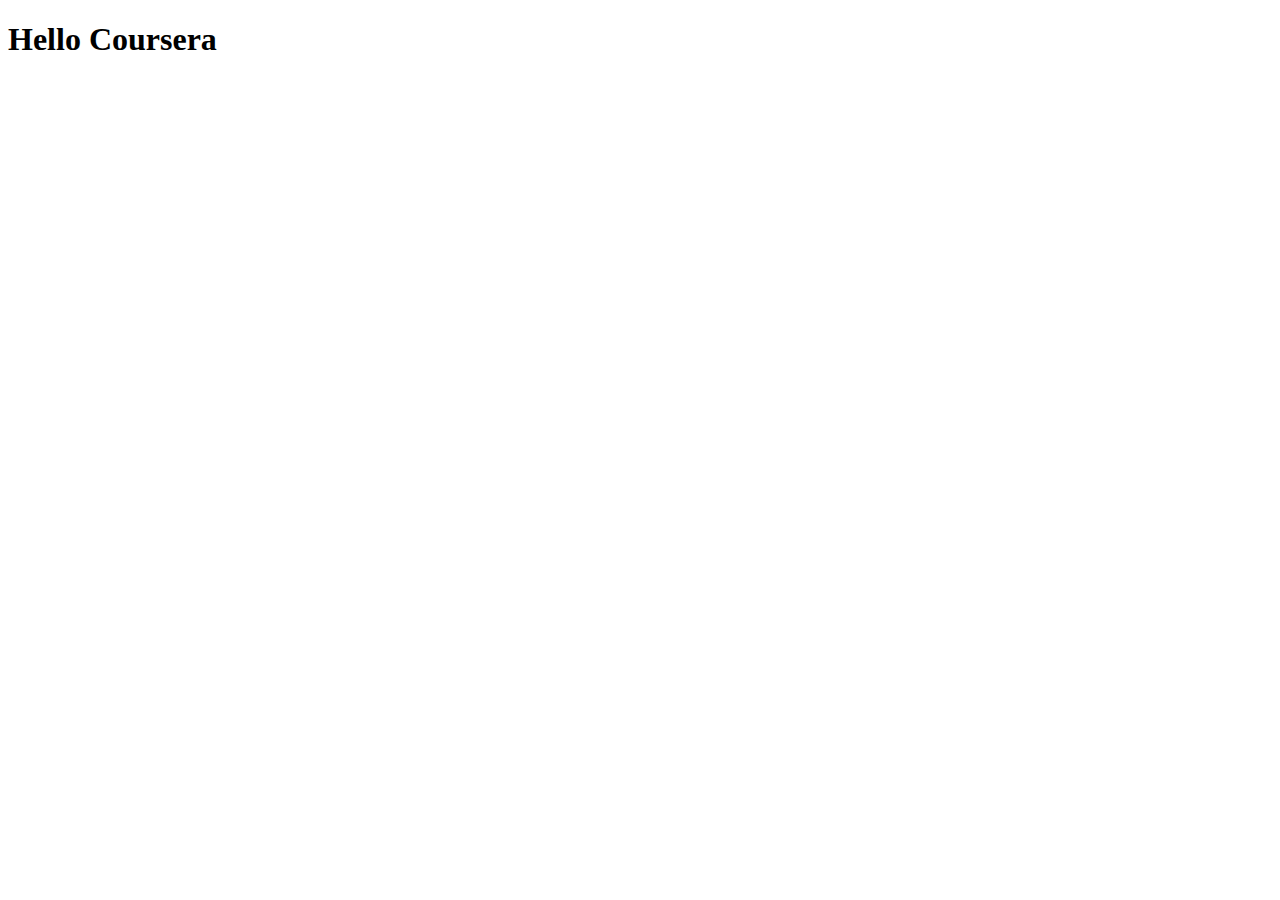
==== site/index.html @ e318b06d "My First Page" ====
<!DOCTYPE html>
<html>
<head>
	<meta charset="utf-8">
	<meta name="viewport" content="width=device-width, initial-scale=1">
	<title>Hello Coursera</title>
</head>
<body>
<h1>Hello Coursera</h1>
</body>
</html>
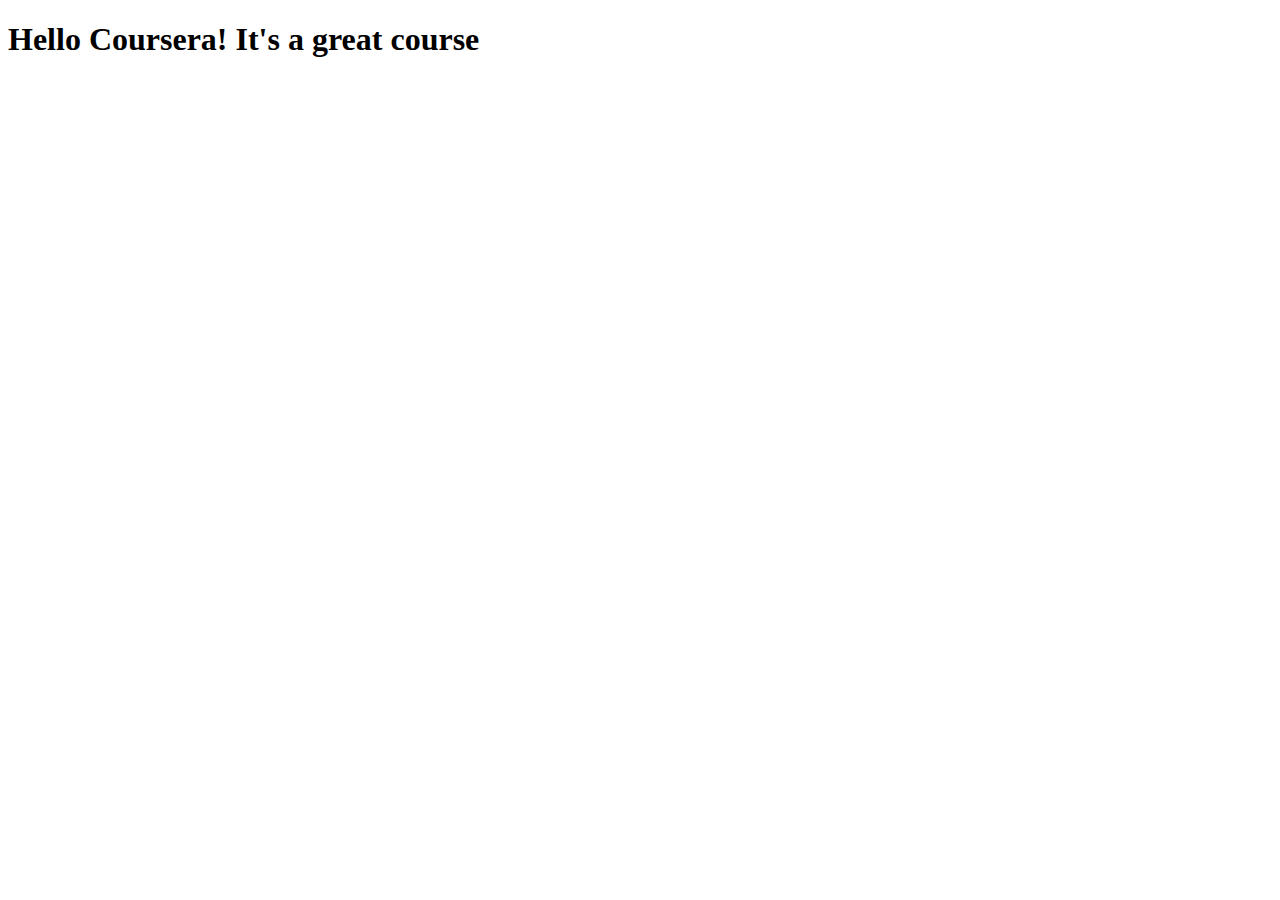
==== commit d59091bf: "Small change" ====
--- a/site/index.html
+++ b/site/index.html
@@ -6,6 +6,6 @@
 	<title>Hello Coursera</title>
 </head>
 <body>
-<h1>Hello Coursera</h1>
+<h1>Hello Coursera! It's a great course</h1>
 </body>
 </html>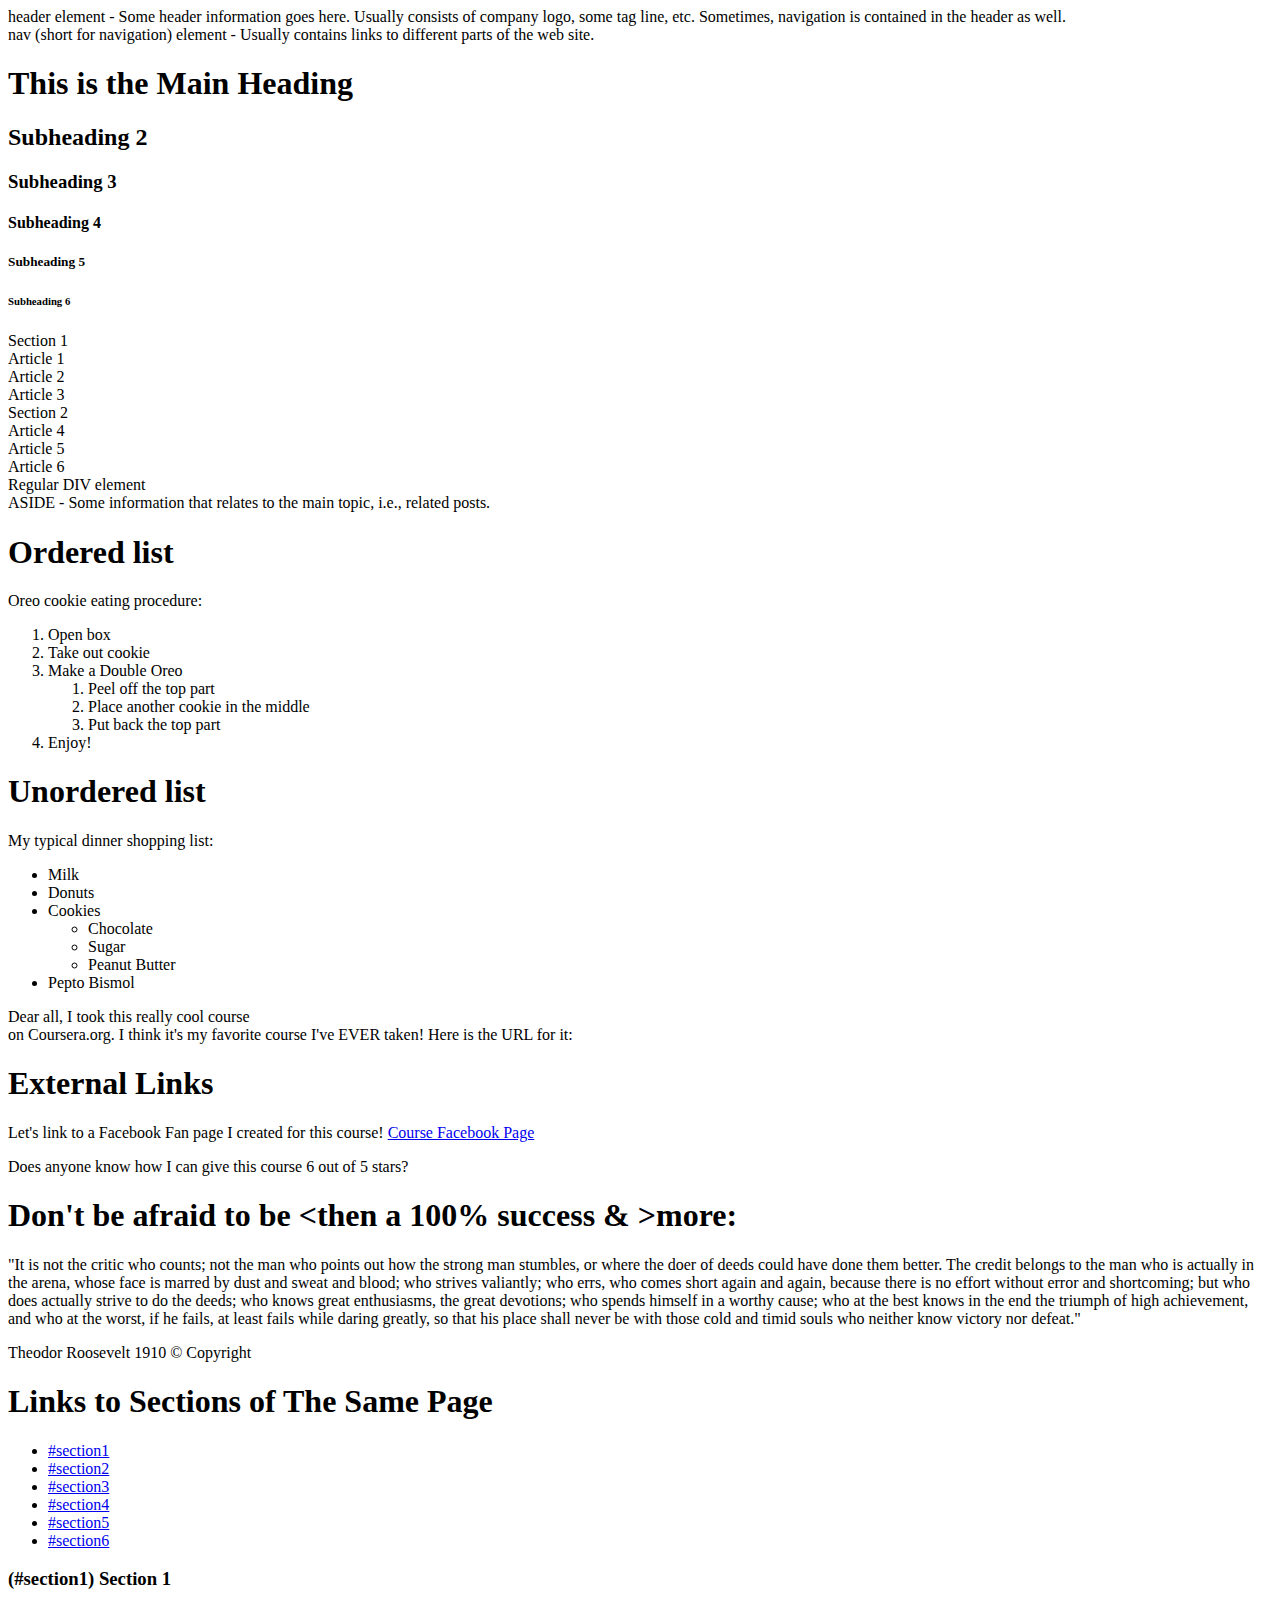
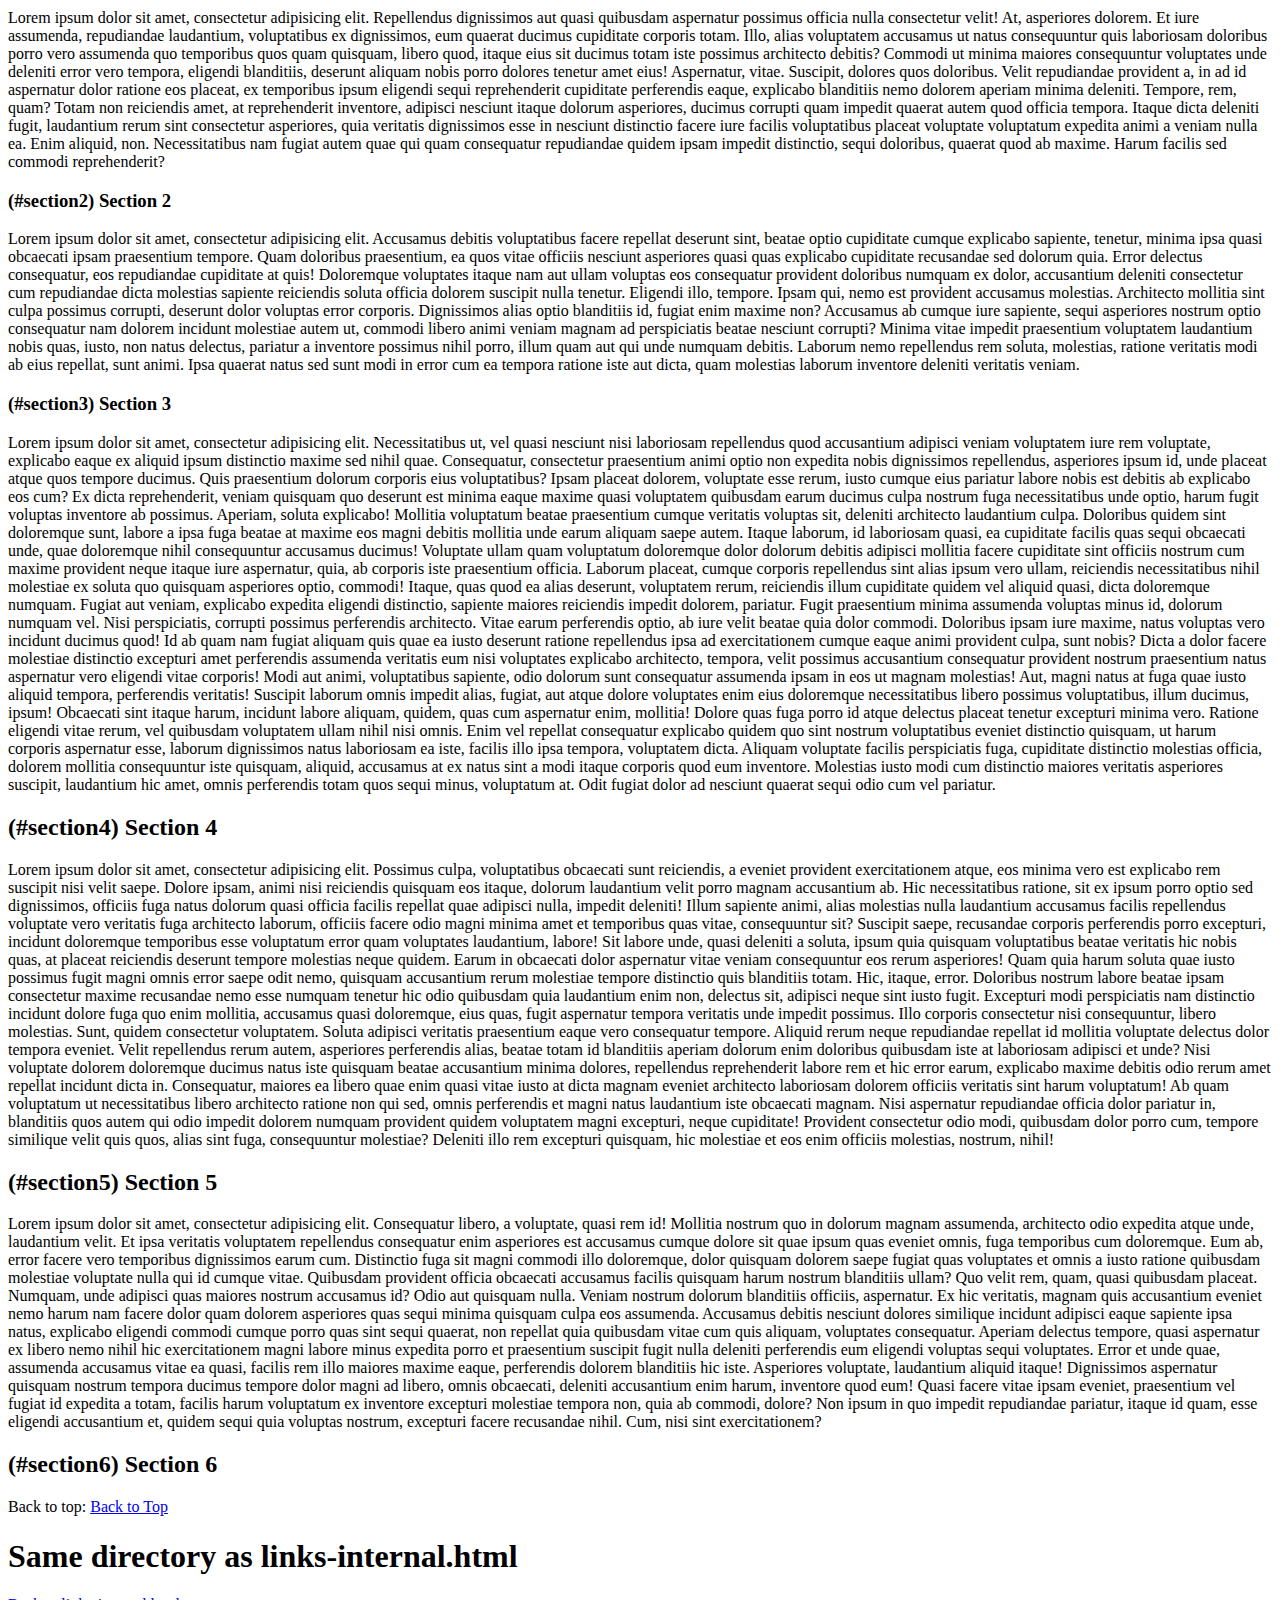
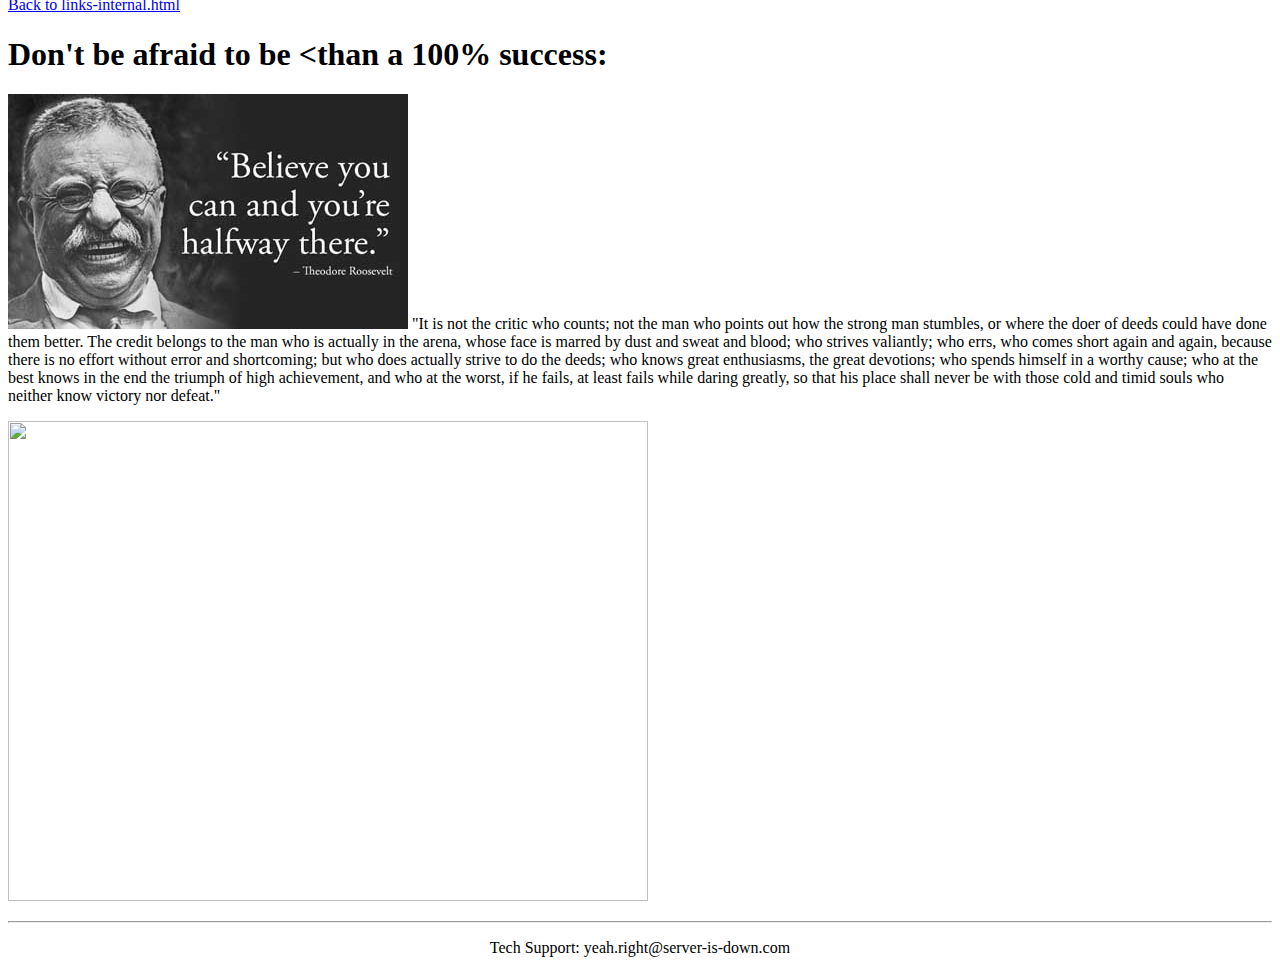
==== commit 7203bc38: "news" ====
--- a/site/index.html
+++ b/site/index.html
@@ -6,6 +6,137 @@
 	<title>Hello Coursera</title>
 </head>
 <body>
-<h1>Hello Coursera! It's a great course</h1>
+	<header>
+    header element - Some header information goes here. Usually consists of company logo, some tag line, etc. Sometimes, navigation is contained in the header as well.
+    <nav>nav (short for navigation) element - Usually contains links to different parts of the web site.</nav>
+  	</header>
+	<h1>This is the Main Heading</h1>
+	<h2>Subheading 2</h2>
+	<h3>Subheading 3</h3>
+	<h4>Subheading 4</h4>
+	<h5>Subheading 5</h5>
+	<h6>Subheading 6</h6>
+	<section>
+	    Section 1
+	    <article>Article 1</article>
+	    <article>Article 2</article>
+	    <article>Article 3</article>
+  	</section>
+  	<section>
+    	Section 2
+    	<article>Article 4</article>
+    	<article>Article 5</article>
+    	<article>Article 6</article>
+    	<div>Regular DIV element</div>
+  	</section>
+  	<aside>ASIDE - Some information that relates to the main topic, i.e., related posts.</aside>
+  	<h1>Ordered list</h1>
+  	<div>
+	    Oreo cookie eating procedure:
+	    <ol>
+	      <li>Open box</li>
+	      <li>Take out cookie</li>
+	      <li>Make a Double Oreo
+	        <ol>
+	          <li>Peel off the top part</li>
+	          <li>Place another cookie in the middle</li>
+	          <li>Put back the top part</li>
+	        </ol>
+	      </li>
+	      <li>Enjoy!</li>
+	    </ol>
+  	</div>
+  	<h1>Unordered list</h1>
+	<div> 
+	    My typical dinner shopping list:
+	    <ul>
+	      <li>Milk</li>
+	      <li>Donuts</li>
+	      <li>Cookies
+	        <ul>
+	          <li>Chocolate</li>
+	          <li>Sugar</li>
+	          <li>Peanut Butter</li>
+	        </ul>
+	      </li>
+	      <li>Pepto Bismol</li>
+		</ul>
+	</div>  	
+	<div>Dear all,
+	<span>I took this really cool course
+	</span></div>
+	<span>on Coursera.org. I think it's
+	my favorite course I've EVER taken!
+	Here is the URL for it:
+	</span>
+  	<h1 id="top">External Links</h1>
+  	<section>
+    	<p>
+      	Let's link to a Facebook Fan page I created for this course!
+      	<!-- link to Facebook page WITH TARGET-->
+      	<a href="http://www.facebook.com/CourseraWebDev" 
+      	target="_blank" title="Like Our Page!">Course Facebook Page</a>
+    	</p>
+  	</section>
+	<div>
+	Does anyone know how I can give this course 6
+	out of 5 stars?
+	</div>
+	<h1>Don't be afraid to be &lt;then a 100% success &amp; &gt;more:</h1>
+	<p>
+  		&quot;It is not the critic who counts; not the man who points out how the strong man stumbles, or where the doer of deeds could have done them better. The credit belongs to the man who is actually in the arena, whose face is marred by dust and sweat and blood; who strives valiantly; who errs, who comes short again and again, because there is no effort without error and shortcoming; but who does actually strive to do the deeds; who knows great enthusiasms, the great devotions; who spends himself in a worthy cause; who at the best knows in the end the triumph of high achievement, and who at the worst, if he fails, at least fails while daring greatly, so that his place shall never be with those cold and timid souls who neither know victory&nbsp;nor&nbsp;defeat.&quot;
+	</p>
+	<p>Theodor Roosevelt 1910 &copy; Copyright</p>
+	<h1 id="top">Links to Sections of The Same Page</h1>
+	<section>
+	    <ul>
+	      <!-- Link to every section in the page -->
+	      <li><a href="#section1">#section1</a></li>
+	      <li><a href="#section2">#section2</a></li>
+	      <li><a href="#section3">#section3</a></li>
+	      <li><a href="#section4">#section4</a></li>
+	      <li><a href="#section5">#section5</a></li>
+	      <li><a href="#section6">#section6</a></li>
+	    </ul>
+	</section>
+	<section id="section1">
+		<h3>(#section1) Section 1</h3>
+	    <p>Lorem ipsum dolor sit amet, consectetur adipisicing elit. Repellendus dignissimos aut quasi quibusdam aspernatur possimus officia nulla consectetur velit! At, asperiores dolorem. Et iure assumenda, repudiandae laudantium, voluptatibus ex dignissimos, eum quaerat ducimus cupiditate corporis totam. Illo, alias voluptatem accusamus ut natus consequuntur quis laboriosam doloribus porro vero assumenda quo temporibus quos quam quisquam, libero quod, itaque eius sit ducimus totam iste possimus architecto debitis? Commodi ut minima maiores consequuntur voluptates unde deleniti error vero tempora, eligendi blanditiis, deserunt aliquam nobis porro dolores tenetur amet eius! Aspernatur, vitae. Suscipit, dolores quos doloribus. Velit repudiandae provident a, in ad id aspernatur dolor ratione eos placeat, ex temporibus ipsum eligendi sequi reprehenderit cupiditate perferendis eaque, explicabo blanditiis nemo dolorem aperiam minima deleniti. Tempore, rem, quam? Totam non reiciendis amet, at reprehenderit inventore, adipisci nesciunt itaque dolorum asperiores, ducimus corrupti quam impedit quaerat autem quod officia tempora. Itaque dicta deleniti fugit, laudantium rerum sint consectetur asperiores, quia veritatis dignissimos esse in nesciunt distinctio facere iure facilis voluptatibus placeat voluptate voluptatum expedita animi a veniam nulla ea. Enim aliquid, non. Necessitatibus nam fugiat autem quae qui quam consequatur repudiandae quidem ipsam impedit distinctio, sequi doloribus, quaerat quod ab maxime. Harum facilis sed commodi reprehenderit?</p>
+	</section>
+	<section id="section2">
+	    <h3>(#section2) Section 2</h3>
+	    <p>Lorem ipsum dolor sit amet, consectetur adipisicing elit. Accusamus debitis voluptatibus facere repellat deserunt sint, beatae optio cupiditate cumque explicabo sapiente, tenetur, minima ipsa quasi obcaecati ipsam praesentium tempore. Quam doloribus praesentium, ea quos vitae officiis nesciunt asperiores quasi quas explicabo cupiditate recusandae sed dolorum quia. Error delectus consequatur, eos repudiandae cupiditate at quis! Doloremque voluptates itaque nam aut ullam voluptas eos consequatur provident doloribus numquam ex dolor, accusantium deleniti consectetur cum repudiandae dicta molestias sapiente reiciendis soluta officia dolorem suscipit nulla tenetur. Eligendi illo, tempore. Ipsam qui, nemo est provident accusamus molestias. Architecto mollitia sint culpa possimus corrupti, deserunt dolor voluptas error corporis. Dignissimos alias optio blanditiis id, fugiat enim maxime non? Accusamus ab cumque iure sapiente, sequi asperiores nostrum optio consequatur nam dolorem incidunt molestiae autem ut, commodi libero animi veniam magnam ad perspiciatis beatae nesciunt corrupti? Minima vitae impedit praesentium voluptatem laudantium nobis quas, iusto, non natus delectus, pariatur a inventore possimus nihil porro, illum quam aut qui unde numquam debitis. Laborum nemo repellendus rem soluta, molestias, ratione veritatis modi ab eius repellat, sunt animi. Ipsa quaerat natus sed sunt modi in error cum ea tempora ratione iste aut dicta, quam molestias laborum inventore deleniti veritatis veniam.</p>
+	</section>
+	<section id="section3">
+	    <h3>(#section3) Section 3</h3>
+	    <p>Lorem ipsum dolor sit amet, consectetur adipisicing elit. Necessitatibus ut, vel quasi nesciunt nisi laboriosam repellendus quod accusantium adipisci veniam voluptatem iure rem voluptate, explicabo eaque ex aliquid ipsum distinctio maxime sed nihil quae. Consequatur, consectetur praesentium animi optio non expedita nobis dignissimos repellendus, asperiores ipsum id, unde placeat atque quos tempore ducimus. Quis praesentium dolorum corporis eius voluptatibus? Ipsam placeat dolorem, voluptate esse rerum, iusto cumque eius pariatur labore nobis est debitis ab explicabo eos cum? Ex dicta reprehenderit, veniam quisquam quo deserunt est minima eaque maxime quasi voluptatem quibusdam earum ducimus culpa nostrum fuga necessitatibus unde optio, harum fugit voluptas inventore ab possimus. Aperiam, soluta explicabo! Mollitia voluptatum beatae praesentium cumque veritatis voluptas sit, deleniti architecto laudantium culpa. Doloribus quidem sint doloremque sunt, labore a ipsa fuga beatae at maxime eos magni debitis mollitia unde earum aliquam saepe autem. Itaque laborum, id laboriosam quasi, ea cupiditate facilis quas sequi obcaecati unde, quae doloremque nihil consequuntur accusamus ducimus! Voluptate ullam quam voluptatum doloremque dolor dolorum debitis adipisci mollitia facere cupiditate sint officiis nostrum cum maxime provident neque itaque iure aspernatur, quia, ab corporis iste praesentium officia. Laborum placeat, cumque corporis repellendus sint alias ipsum vero ullam, reiciendis necessitatibus nihil molestiae ex soluta quo quisquam asperiores optio, commodi! Itaque, quas quod ea alias deserunt, voluptatem rerum, reiciendis illum cupiditate quidem vel aliquid quasi, dicta doloremque numquam. Fugiat aut veniam, explicabo expedita eligendi distinctio, sapiente maiores reiciendis impedit dolorem, pariatur. Fugit praesentium minima assumenda voluptas minus id, dolorum numquam vel. Nisi perspiciatis, corrupti possimus perferendis architecto. Vitae earum perferendis optio, ab iure velit beatae quia dolor commodi. Doloribus ipsam iure maxime, natus voluptas vero incidunt ducimus quod! Id ab quam nam fugiat aliquam quis quae ea iusto deserunt ratione repellendus ipsa ad exercitationem cumque eaque animi provident culpa, sunt nobis? Dicta a dolor facere molestiae distinctio excepturi amet perferendis assumenda veritatis eum nisi voluptates explicabo architecto, tempora, velit possimus accusantium consequatur provident nostrum praesentium natus aspernatur vero eligendi vitae corporis! Modi aut animi, voluptatibus sapiente, odio dolorum sunt consequatur assumenda ipsam in eos ut magnam molestias! Aut, magni natus at fuga quae iusto aliquid tempora, perferendis veritatis! Suscipit laborum omnis impedit alias, fugiat, aut atque dolore voluptates enim eius doloremque necessitatibus libero possimus voluptatibus, illum ducimus, ipsum! Obcaecati sint itaque harum, incidunt labore aliquam, quidem, quas cum aspernatur enim, mollitia! Dolore quas fuga porro id atque delectus placeat tenetur excepturi minima vero. Ratione eligendi vitae rerum, vel quibusdam voluptatem ullam nihil nisi omnis. Enim vel repellat consequatur explicabo quidem quo sint nostrum voluptatibus eveniet distinctio quisquam, ut harum corporis aspernatur esse, laborum dignissimos natus laboriosam ea iste, facilis illo ipsa tempora, voluptatem dicta. Aliquam voluptate facilis perspiciatis fuga, cupiditate distinctio molestias officia, dolorem mollitia consequuntur iste quisquam, aliquid, accusamus at ex natus sint a modi itaque corporis quod eum inventore. Molestias iusto modi cum distinctio maiores veritatis asperiores suscipit, laudantium hic amet, omnis perferendis totam quos sequi minus, voluptatum at. Odit fugiat dolor ad nesciunt quaerat sequi odio cum vel pariatur.</p>
+	</section>
+	<section id="section4">
+	    <h2>(#section4) Section 4</h2>
+	    <p>Lorem ipsum dolor sit amet, consectetur adipisicing elit. Possimus culpa, voluptatibus obcaecati sunt reiciendis, a eveniet provident exercitationem atque, eos minima vero est explicabo rem suscipit nisi velit saepe. Dolore ipsam, animi nisi reiciendis quisquam eos itaque, dolorum laudantium velit porro magnam accusantium ab. Hic necessitatibus ratione, sit ex ipsum porro optio sed dignissimos, officiis fuga natus dolorum quasi officia facilis repellat quae adipisci nulla, impedit deleniti! Illum sapiente animi, alias molestias nulla laudantium accusamus facilis repellendus voluptate vero veritatis fuga architecto laborum, officiis facere odio magni minima amet et temporibus quas vitae, consequuntur sit? Suscipit saepe, recusandae corporis perferendis porro excepturi, incidunt doloremque temporibus esse voluptatum error quam voluptates laudantium, labore! Sit labore unde, quasi deleniti a soluta, ipsum quia quisquam voluptatibus beatae veritatis hic nobis quas, at placeat reiciendis deserunt tempore molestias neque quidem. Earum in obcaecati dolor aspernatur vitae veniam consequuntur eos rerum asperiores! Quam quia harum soluta quae iusto possimus fugit magni omnis error saepe odit nemo, quisquam accusantium rerum molestiae tempore distinctio quis blanditiis totam. Hic, itaque, error. Doloribus nostrum labore beatae ipsam consectetur maxime recusandae nemo esse numquam tenetur hic odio quibusdam quia laudantium enim non, delectus sit, adipisci neque sint iusto fugit. Excepturi modi perspiciatis nam distinctio incidunt dolore fuga quo enim mollitia, accusamus quasi doloremque, eius quas, fugit aspernatur tempora veritatis unde impedit possimus. Illo corporis consectetur nisi consequuntur, libero molestias. Sunt, quidem consectetur voluptatem. Soluta adipisci veritatis praesentium eaque vero consequatur tempore. Aliquid rerum neque repudiandae repellat id mollitia voluptate delectus dolor tempora eveniet. Velit repellendus rerum autem, asperiores perferendis alias, beatae totam id blanditiis aperiam dolorum enim doloribus quibusdam iste at laboriosam adipisci et unde? Nisi voluptate dolorem doloremque ducimus natus iste quisquam beatae accusantium minima dolores, repellendus reprehenderit labore rem et hic error earum, explicabo maxime debitis odio rerum amet repellat incidunt dicta in. Consequatur, maiores ea libero quae enim quasi vitae iusto at dicta magnam eveniet architecto laboriosam dolorem officiis veritatis sint harum voluptatum! Ab quam voluptatum ut necessitatibus libero architecto ratione non qui sed, omnis perferendis et magni natus laudantium iste obcaecati magnam. Nisi aspernatur repudiandae officia dolor pariatur in, blanditiis quos autem qui odio impedit dolorem numquam provident quidem voluptatem magni excepturi, neque cupiditate! Provident consectetur odio modi, quibusdam dolor porro cum, tempore similique velit quis quos, alias sint fuga, consequuntur molestiae? Deleniti illo rem excepturi quisquam, hic molestiae et eos enim officiis molestias, nostrum, nihil!</p>
+	</section>
+	<section id="section5">
+	    <h2>(#section5) Section 5</h2>
+	    <p>Lorem ipsum dolor sit amet, consectetur adipisicing elit. Consequatur libero, a voluptate, quasi rem id! Mollitia nostrum quo in dolorum magnam assumenda, architecto odio expedita atque unde, laudantium velit. Et ipsa veritatis voluptatem repellendus consequatur enim asperiores est accusamus cumque dolore sit quae ipsum quas eveniet omnis, fuga temporibus cum doloremque. Eum ab, error facere vero temporibus dignissimos earum cum. Distinctio fuga sit magni commodi illo doloremque, dolor quisquam dolorem saepe fugiat quas voluptates et omnis a iusto ratione quibusdam molestiae voluptate nulla qui id cumque vitae. Quibusdam provident officia obcaecati accusamus facilis quisquam harum nostrum blanditiis ullam? Quo velit rem, quam, quasi quibusdam placeat. Numquam, unde adipisci quas maiores nostrum accusamus id? Odio aut quisquam nulla. Veniam nostrum dolorum blanditiis officiis, aspernatur. Ex hic veritatis, magnam quis accusantium eveniet nemo harum nam facere dolor quam dolorem asperiores quas sequi minima quisquam culpa eos assumenda. Accusamus debitis nesciunt dolores similique incidunt adipisci eaque sapiente ipsa natus, explicabo eligendi commodi cumque porro quas sint sequi quaerat, non repellat quia quibusdam vitae cum quis aliquam, voluptates consequatur. Aperiam delectus tempore, quasi aspernatur ex libero nemo nihil hic exercitationem magni labore minus expedita porro et praesentium suscipit fugit nulla deleniti perferendis eum eligendi voluptas sequi voluptates. Error et unde quae, assumenda accusamus vitae ea quasi, facilis rem illo maiores maxime eaque, perferendis dolorem blanditiis hic iste. Asperiores voluptate, laudantium aliquid itaque! Dignissimos aspernatur quisquam nostrum tempora ducimus tempore dolor magni ad libero, omnis obcaecati, deleniti accusantium enim harum, inventore quod eum! Quasi facere vitae ipsam eveniet, praesentium vel fugiat id expedita a totam, facilis harum voluptatum ex inventore excepturi molestiae tempora non, quia ab commodi, dolore? Non ipsum in quo impedit repudiandae pariatur, itaque id quam, esse eligendi accusantium et, quidem sequi quia voluptas nostrum, excepturi facere recusandae nihil. Cum, nisi sint exercitationem?</p>
+	</section>
+	<div>
+		<h2><a name="section6">(#section6) Section 6</a></h2>
+	    <p>
+	      Back to top: <a href="#top">Back to Top</a>
+	    </p>
+	</div>
+	<h1>Same directory as links-internal.html</h1>
+	<a href="links-internal.html" title="Back to internal links page">Back to links-internal.html</a>
+	<h1>Don't be afraid to be &lt;than a 100% success:</h1>
+	<p>
+	  <img src="picture-with-quote.jpg" width="400" height="235" alt="Picture with a quote"> &quot;It is not the critic who counts; not the man who points out how the strong man stumbles, or where the doer of deeds could have done them better. The credit belongs to the man who is actually in the arena, whose face is marred by dust and sweat and blood; who strives valiantly; who errs, who comes short again and again, because there is no effort without error and shortcoming; but who does actually strive to do the deeds; who knows great enthusiasms, the great devotions; who spends himself in a worthy cause; who at the best knows in the end the triumph of high achievement, and who at the worst, if he fails, at least fails while daring greatly, so that his place shall never be with those cold and timid souls who neither know victory nor defeat.&quot;
+	</p>
+	<p>
+	<img src="http://lorempixel.com/output/nature-q-c-640-480-1.jpg" width="640" height="480">
+	</p>
+	<footer>
+		<hr>
+		<p style="text-align: center;" onclick="alert('EMAILING US IS USELESS');">Tech Support: yeah.right@server-is-down.com</p>
+	</footer>
 </body>
 </html>